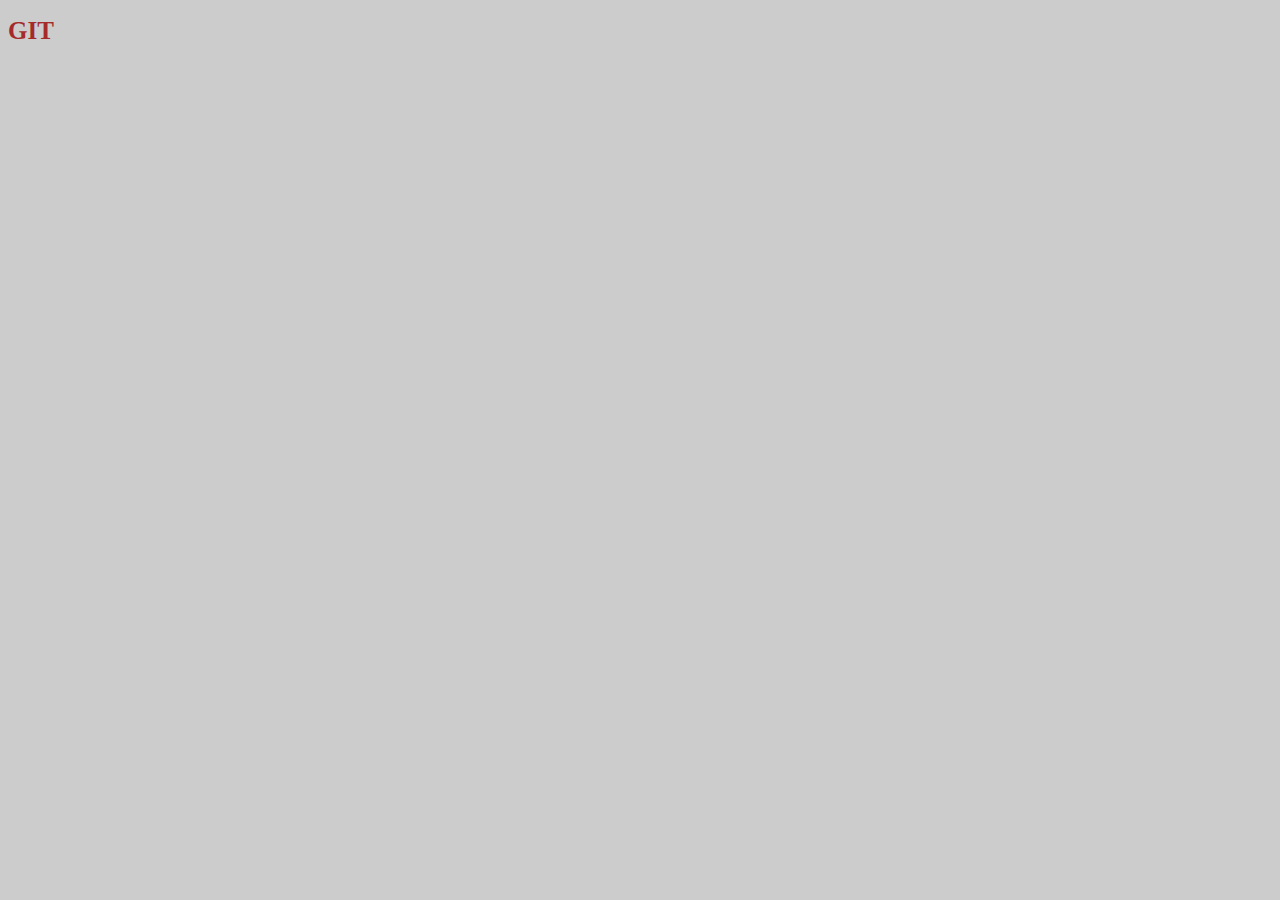
==== index.html @ 41e92b7e "Added index file" ====
<!DOCTYPE html>
<html lang="en">
<head>
    <meta charset="UTF-8">
    <meta http-equiv="X-UA-Compatible" content="IE=edge">
    <meta name="viewport" content="width=device-width, initial-scale=1.0">
    <title>GIT demo</title>
    <link rel="stylesheet" href="./css/styles.css">
</head>
<body>
    <h1>GIT</h1>
    
</body>
</html>
---- css/styles.css ----
body {
    background-color: #ccc;
}

h1 {
    color: brown;
    font-size: 25px;
}
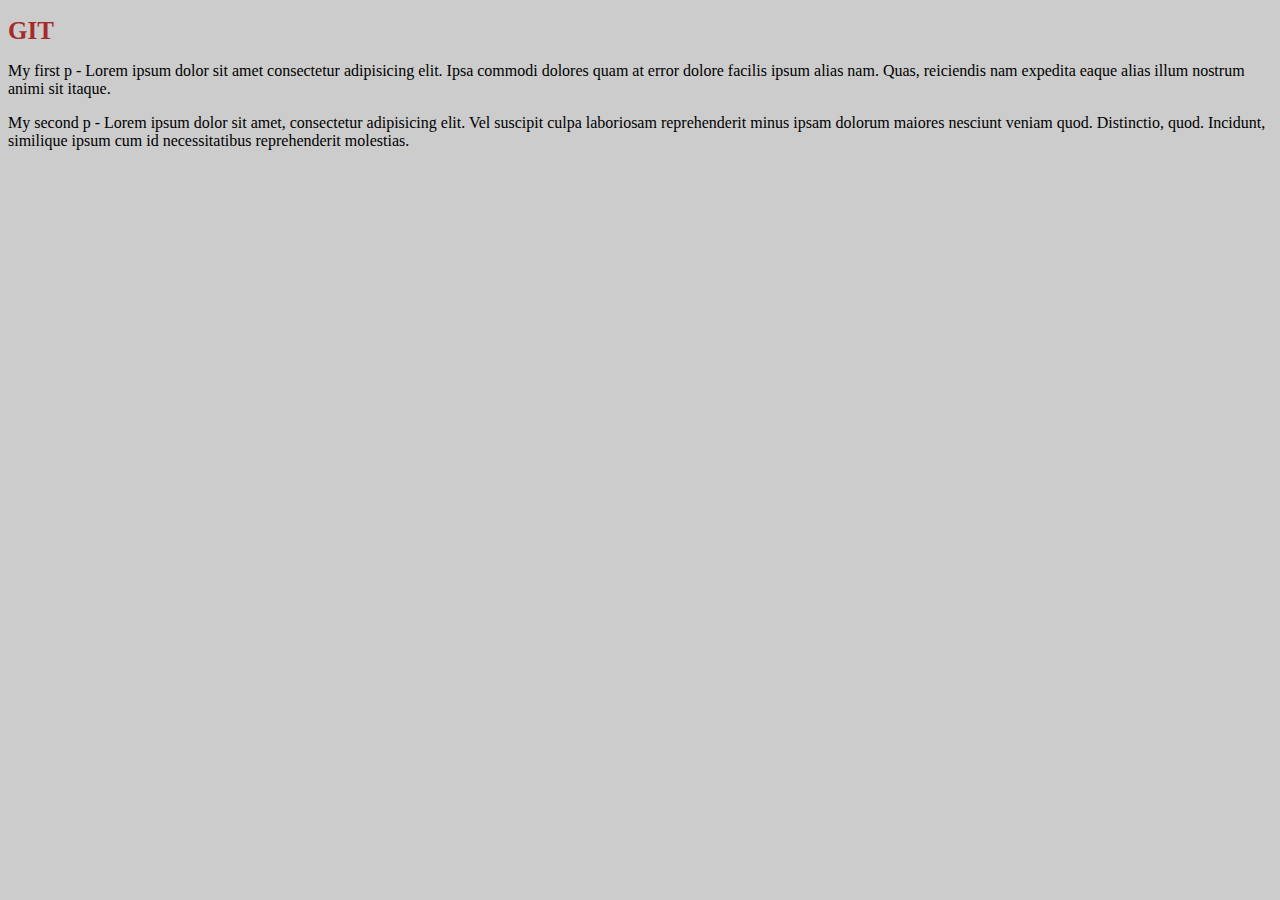
==== commit 4e216f02: "Added <p>" ====
--- a/index.html
+++ b/index.html
@@ -9,6 +9,7 @@
 </head>
 <body>
     <h1>GIT</h1>
-    
+    <p>My first p - Lorem ipsum dolor sit amet consectetur adipisicing elit. Ipsa commodi dolores quam at error dolore facilis ipsum alias nam. Quas, reiciendis nam expedita eaque alias illum nostrum animi sit itaque.</p>
+    <p>My second p - Lorem ipsum dolor sit amet, consectetur adipisicing elit. Vel suscipit culpa laboriosam reprehenderit minus ipsam dolorum maiores nesciunt veniam quod. Distinctio, quod. Incidunt, similique ipsum cum id necessitatibus reprehenderit molestias.</p>
 </body>
 </html>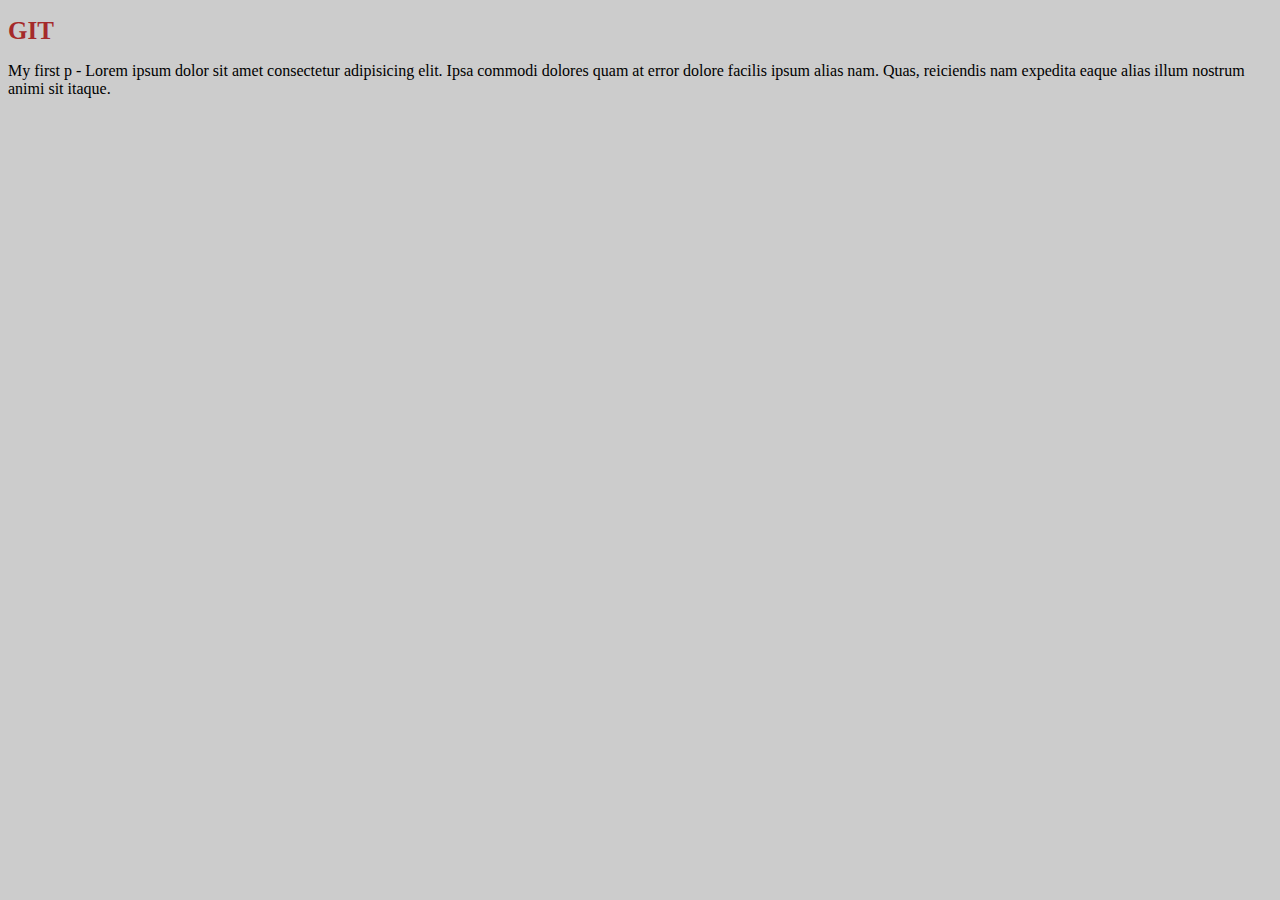
==== commit 52752cd1: "New folder: img" ====
--- a/index.html
+++ b/index.html
@@ -10,6 +10,6 @@
 <body>
     <h1>GIT</h1>
     <p>My first p - Lorem ipsum dolor sit amet consectetur adipisicing elit. Ipsa commodi dolores quam at error dolore facilis ipsum alias nam. Quas, reiciendis nam expedita eaque alias illum nostrum animi sit itaque.</p>
-    <p>My second p - Lorem ipsum dolor sit amet, consectetur adipisicing elit. Vel suscipit culpa laboriosam reprehenderit minus ipsam dolorum maiores nesciunt veniam quod. Distinctio, quod. Incidunt, similique ipsum cum id necessitatibus reprehenderit molestias.</p>
+    
 </body>
 </html>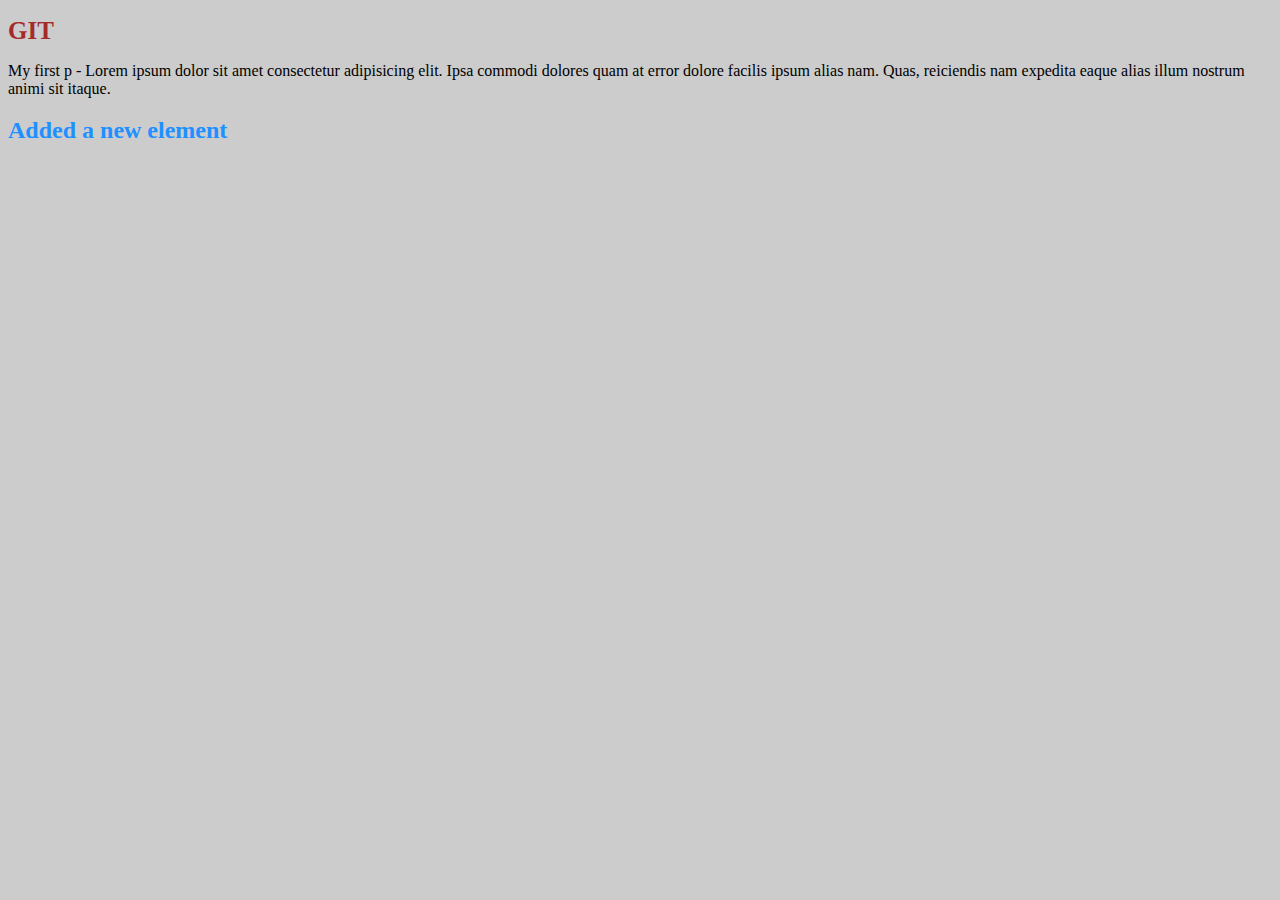
==== commit 8b742312: "Added Contact page" ====
--- a/index.html
+++ b/index.html
@@ -10,6 +10,8 @@
 <body>
     <h1>GIT</h1>
     <p>My first p - Lorem ipsum dolor sit amet consectetur adipisicing elit. Ipsa commodi dolores quam at error dolore facilis ipsum alias nam. Quas, reiciendis nam expedita eaque alias illum nostrum animi sit itaque.</p>
-    
+    <div>
+        <h2>Added a new element</h2>
+    </div>
 </body>
 </html>--- a/css/styles.css
+++ b/css/styles.css
@@ -5,4 +5,8 @@
 h1 {
     color: brown;
     font-size: 25px;
+}
+
+h2 {
+    color: dodgerblue;
 }